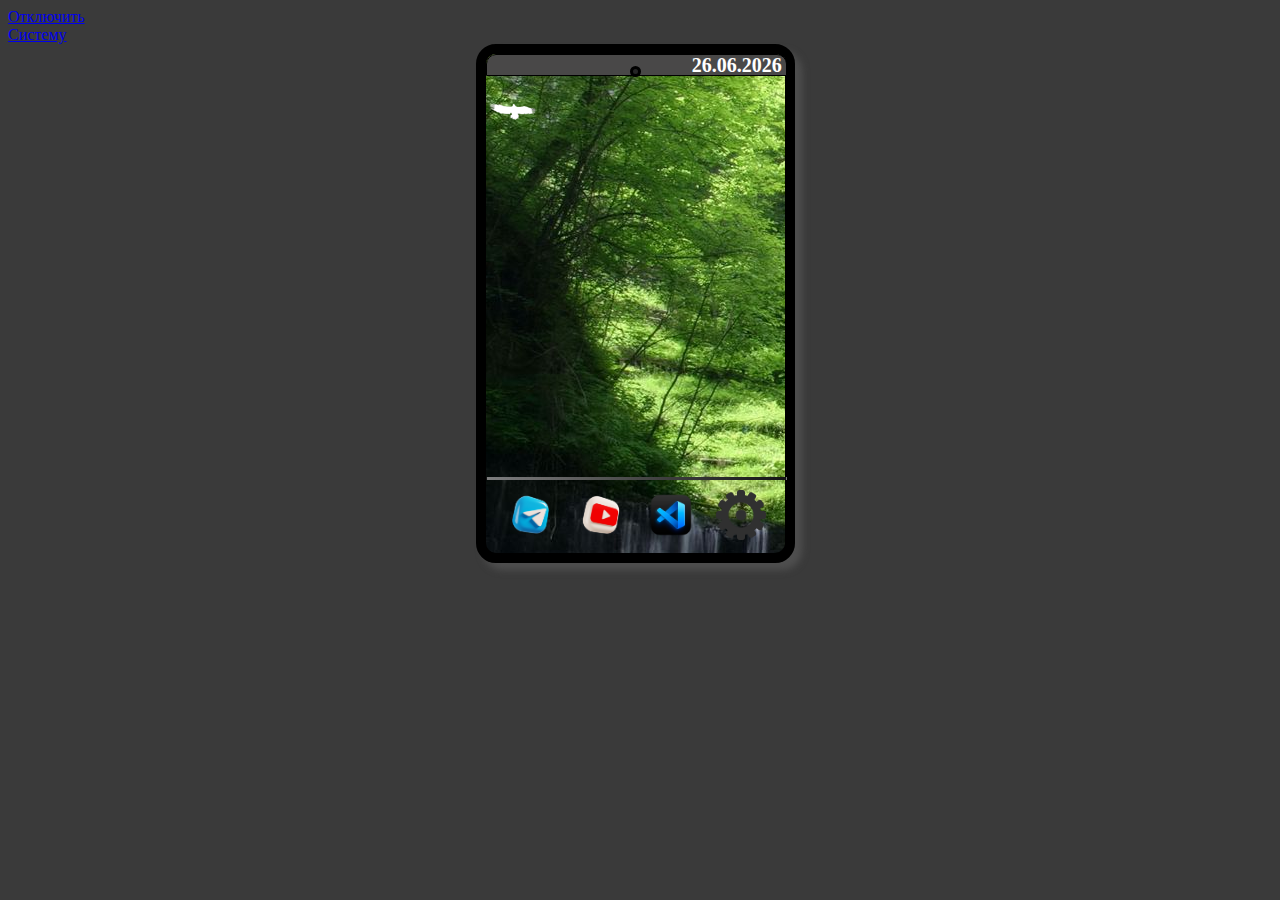
==== index.html @ c6a056ed "Add files via upload" ====
<!DOCTYPE html>
<html>
<head>
    <meta charset="UTF-8">
    <meta name="viewport" content="width=device-width, initial-scale=1.0">
    <title>OREL Телефон</title>
    <link rel="stylesheet" href="css/style.css">
</head>
<body>
    <div class="vkl"><a href="vkl.html">Отключить<br> Систему</a></div>
    <center><div class="telefon">
        <div class="clock"></div>
        <div class="date"></div>
        <div class="sh"></div>
        <div class="camera"></div>
        <div class="oreli"><a href="i.html"><img src="img/png.png" alt="ORELi"></a></div>
        <div class="hr"></div>
        <div class="tel"><a href="https://t.me/+wbs_v_55G20zNDY0"><img src="img/tel.png" alt="tel"></a></div>
        <div class="youtube"><a href="https://www.youtube.com"><img src="img/youtube.png" alt="youtube"></a></div>
        <div class="vscode"><a href="https://vscode.dev"><img src="img/vscode.png" alt="vscode"></a></div>
<div class="senting"><a href="senting.html"><img src="img/senting.png"alt="senting"></a></div>
    </div></center>
    <script src="js/index.js"></script>
</body>
</html>
---- css/style.css ----
body{
    background-color: rgb(58, 58, 58);
    width: 98%;
    height: 100%;
}
.telefon{
    border: 10px solid black;
    width: 299px;
    height: 499px;
    border-radius: 20px;
    background-image: url("../img/orelimage.jpg");
    box-shadow: 7px 7px 7px #4f4f4f;
}
.telefon .camera{
    border: 3px solid black;
    border-radius: 20px;
    height: 5px;
    width: 5px;
    background-color: rgb(37, 37, 37);
    margin: -10px;
}
.telefon .tel a img{
    margin-top: 10px;
    height: 50px;
    float: left;
    margin-left: 20px;
}
.telefon .youtube a img{
    margin-top: 10px;
    height: 50px;
    float: left;
    margin-left: 20px;
}
.telefon .oreli a img{
    margin-top: 20px;
    height: 50px;
    float: left;
    margin-left: 2px;
}
.telefon .senting a img{
    margin-top: 10px;
    height: 50px;
    float: left;
    margin-left: 20px;
}
.telefon .vscode a img{
    margin-top: 10px;
    height: 50px;
    float: left;
    margin-left: 20px;
}
.telefon .hr{
    border: 1px solid rgba(0, 0, 0, 0);
    width: 299px;
    height: 1px;
    background: linear-gradient(to right, rgb(126, 126, 126), rgb(20, 20, 20));
    margin-top: 410px;
}
.telefon .hrc{
    border: 1px solid rgba(0, 0, 0, 0);
    width: 299px;
    height: 1px;
    background: linear-gradient(to right, rgb(126, 126, 126), rgb(20, 20, 20));
}
.telefon .okn .d{
    background-color: rgba(255, 255, 255, 0.733);
    border: 3px solid silver;
    width: 289px;
    height: 389px;
    border-radius: 20px;
    margin-top: 11px;
}
.telefon .ot a img{
    margin-top: 10px;
    height: 50px;
    float: left;
    margin-left: 20px;
    border: 3px solid black;
    border-radius: 5px;
    background: linear-gradient(blue, rgb(1, 255, 234));
}
.i{
    border: 10px solid black;
    width: 299px;
    height: 499px;
    border-radius: 20px;
    background-image: url("../img/gora.jpg");
}
.i .camera{
    border: 3px solid black;
    border-radius: 20px;
    height: 5px;
    width: 5px;
    background-color: rgb(37, 37, 37);
    margin: 5px;
}
.i .isystem{
    margin-top: 150px;
    color: white;
}
.i .exit{
    float: right;
    margin-right: 10px;
    border: 1px solid black;
    height: 20px;
    width: 20px;
    background-color: rgb(199, 199, 199);
    border-radius: 4px;
}
.i .buttonOk{
    margin-right: 10px;
    border: 1px solid rgb(190, 190, 190);
    height: 20px;
    width: 30px;
    background-color: rgb(136, 136, 136);
    border-radius: 4px;
}
.telefon .exit{
    float: right;
    margin-right: 10px;
    border: 1px solid black;
    height: 20px;
    width: 20px;
    background-color: rgb(136, 136, 136);
    margin-top: 3px;
    border-radius: 4px;
}
.telefon .sh{
    border: 1px solid black;
    height: 20px;
    width: 100%;
    background-color: rgb(73, 72, 72);
    border-radius: 10px 10px 0px 0px;
}

.telefon .clock{
    color: #ffffff;
    font-weight: bold;
    font-size: 20px;
    float: left;
    margin-left: 3px;
}
.telefon .date{
    color: #ffffff;
    font-weight: bold;
    font-size: 20px;
    float: right;
    margin-right: 3px;
}
.telefon .okn .d .orelis{
    margin-top: 3px;
}
.telefon .okn .d .program{
    margin-top: 3px;
}
.telefon .vscodep img{
    margin-top: 10px;
    height: 50px;
    float: left;
    margin-left: 20px;
    margin-left: 30px;
}
.telefon .telp img{
    margin-top: 10px;
    height: 50px;
    float: left;
    margin-left: 20px;
    margin-left: 30px;
}
.telefon .youtubep img{
    margin-top: 10px;
    height: 50px;
    float: left;
    margin-left: 20px;
    margin-left: 30px;
}
.telefon .btn a{
	background-color: rgba(84, 165, 139, 0.712);
	margin-left: 5%;
	border-radius: 31px;
	color:#5d5e5e;
	float: left;
	margin-top: 30px;
    height: 20px;
    width: 70px;
}
.telefonvkl{
    background-color: rgb(36, 36, 36);
    border: 10px solid black;
    width: 299px;
    height: 499px;
    border-radius: 20px;
    box-shadow: 7px 7px 7px #4f4f4f;
    margin-top: -20px;
}
.telefonvkl .camera{
    border: 3px solid black;
    border-radius: 20px;
    height: 5px;
    width: 5px;
    background-color: rgb(37, 37, 37);
    margin: 10px;
}
.telefonbl .camera{
    border: 3px solid black;
    border-radius: 20px;
    height: 5px;
    width: 5px;
    background-image: rgb(37, 37, 37);
    margin: 10px;
}
.telefonbl{
    background-image: url("../img/bl.jpg");
    border: 10px solid black;
    width: 299px;
    height: 499px;
    border-radius: 20px;
    box-shadow: 7px 7px 7px #4f4f4f;
    margin-top: -20px;
}
.telefonbl .bl{
    margin-top: 400px;
}
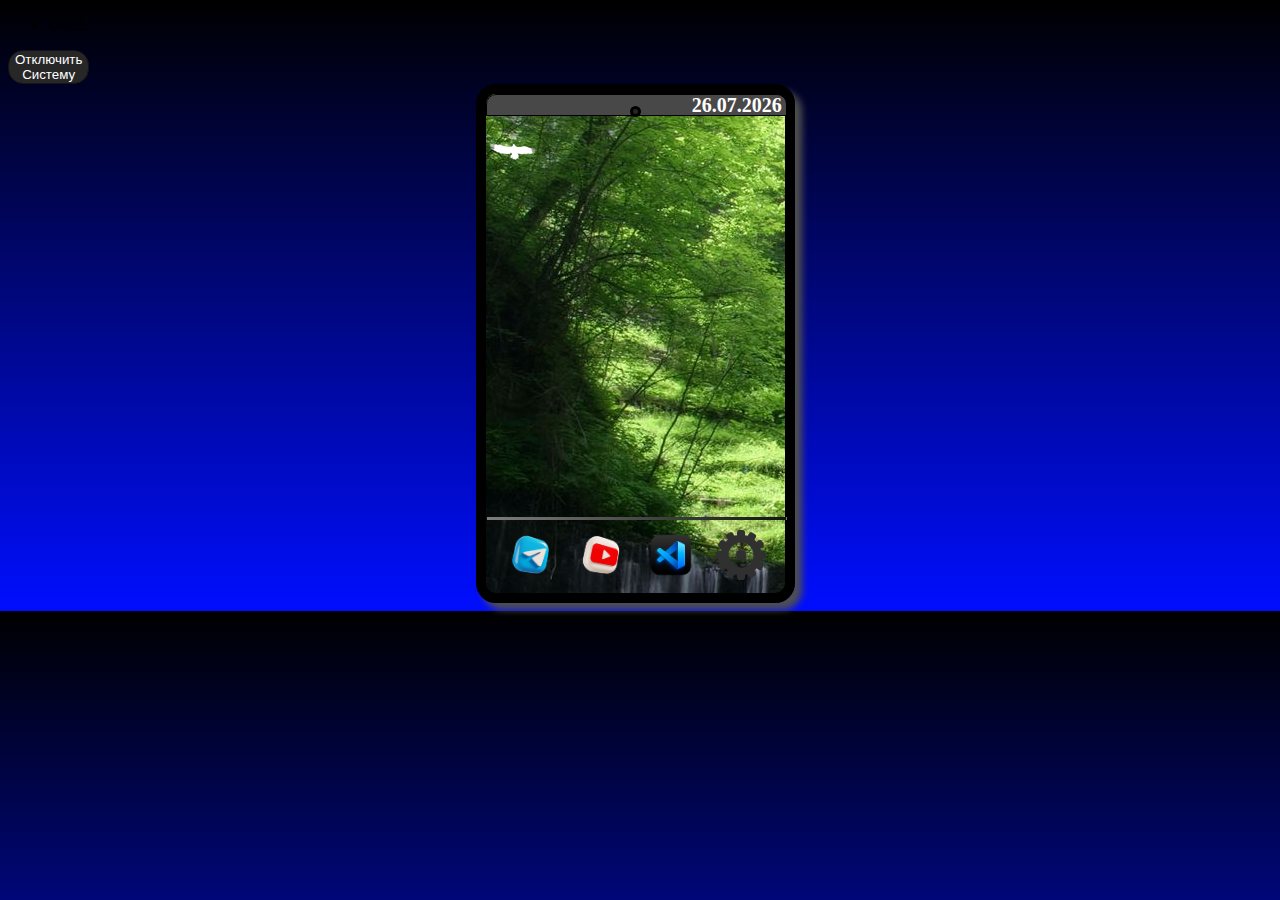
==== commit 7120405d: "new" ====
--- a/index.html
+++ b/index.html
@@ -7,7 +7,14 @@
     <link rel="stylesheet" href="css/style.css">
 </head>
 <body>
-    <div class="vkl"><a href="vkl.html">Отключить<br> Систему</a></div>
+    <header>
+        <nav>
+            <ul>
+                <li>OREL</li>
+            </ul>
+        </nav>
+    </header>
+    <button class="vkl"><a href="vkl.html">Отключить<br> Систему</a></button>
     <center><div class="telefon">
         <div class="clock"></div>
         <div class="date"></div>
--- a/css/style.css
+++ b/css/style.css
@@ -1,7 +1,12 @@
 body{
-    background-color: rgb(58, 58, 58);
+    background: -moz-linear-gradient(0deg, rgba(0,14,255,1) 0%, rgba(0,0,0,1) 100%);
+    background: -webkit-linear-gradient(0deg, rgba(0,14,255,1) 0%, rgba(0,0,0,1) 100%);
+    background: linear-gradient(0deg, rgba(0,14,255,1) 0%, rgba(0,0,0,1) 100%);
     width: 98%;
     height: 100%;
+}
+a{
+    text-decoration: none;
 }
 .telefon{
     border: 10px solid black;
@@ -219,5 +224,41 @@
     margin-top: -20px;
 }
 .telefonbl .bl{
-    margin-top: 400px;
-}
+    margin-top: 350px;
+    background-color: #7aa7c8;
+    border: 1px solid #aecee5;
+    border-radius: 5px;
+}
+.telefonbl .bl:hover{
+    -moz-transform: scale(2.0);
+    transform: scale(2.0);
+    -ms-transform: scale(2.0);
+    -o-transform: scale(2.0);
+    -webkit-transform: scale(2.0);
+    transition: 0.3s all;
+}
+.telefonbl .bl a{
+    color: black;
+    text-decoration: none;
+}
+.telefonbl .clock{
+    font-size: 51px;
+}
+.vkl{
+    background-color: #272727;
+    color: white;
+    border: 1px solid #141414;
+    border-radius: 15px;
+}
+.vkl:hover{
+    -moz-transform: scale(1.2);
+    transform: scale(1.2);
+    -ms-transform: scale(1.2);
+    -o-transform: scale(1.2);
+    -webkit-transform: scale(1.2);
+    transition: 0.3s all;
+}
+.vkl a{
+    color: white;
+    text-decoration: none;
+}
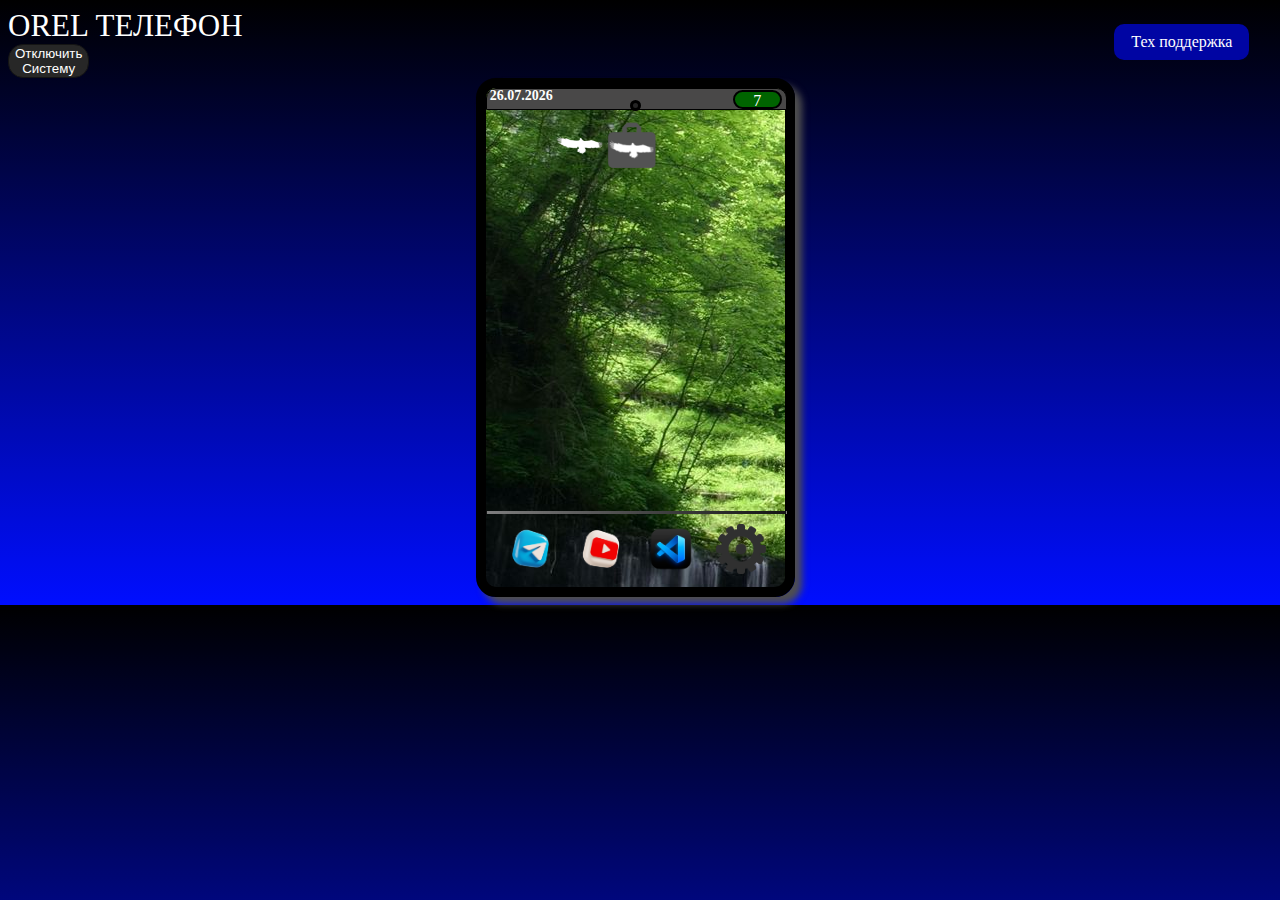
==== commit 060f0882: "new" ====
--- a/index.html
+++ b/index.html
@@ -8,9 +8,10 @@
 </head>
 <body>
     <header>
+        <span class="logo">orel телефон</span>
         <nav>
             <ul>
-                <li>OREL</li>
+                <li class="btn"><a href="https://t.me/obr_orel_bot">Тех поддержка</a></li>
             </ul>
         </nav>
     </header>
@@ -18,9 +19,11 @@
     <center><div class="telefon">
         <div class="clock"></div>
         <div class="date"></div>
+        <div class="acmaulator" id="ac">0</div>
         <div class="sh"></div>
         <div class="camera"></div>
         <div class="oreli"><a href="i.html"><img src="img/png.png" alt="ORELi"></a></div>
+        <div class="oreli"><a href="antivirus.html"><img src="img/store.png" alt="Защитник OREL"></a></div>
         <div class="hr"></div>
         <div class="tel"><a href="https://t.me/+wbs_v_55G20zNDY0"><img src="img/tel.png" alt="tel"></a></div>
         <div class="youtube"><a href="https://www.youtube.com"><img src="img/youtube.png" alt="youtube"></a></div>
--- a/css/style.css
+++ b/css/style.css
@@ -89,7 +89,7 @@
     width: 299px;
     height: 499px;
     border-radius: 20px;
-    background-image: url("../img/gora.jpg");
+    background-image: url("../img/bl.jpg");
 }
 .i .camera{
     border: 3px solid black;
@@ -101,7 +101,7 @@
 }
 .i .isystem{
     margin-top: 150px;
-    color: white;
+    color: black;
 }
 .i .exit{
     float: right;
@@ -148,9 +148,9 @@
 .telefon .date{
     color: #ffffff;
     font-weight: bold;
-    font-size: 20px;
-    float: right;
-    margin-right: 3px;
+    font-size: 14px;
+    float: left;
+    margin-left: 4px;
 }
 .telefon .okn .d .orelis{
     margin-top: 3px;
@@ -224,7 +224,7 @@
     margin-top: -20px;
 }
 .telefonbl .bl{
-    margin-top: 350px;
+    margin-top: 320px;
     background-color: #7aa7c8;
     border: 1px solid #aecee5;
     border-radius: 5px;
@@ -262,3 +262,136 @@
     color: white;
     text-decoration: none;
 }
+header .logo{
+    text-transform: uppercase;
+    font-size: 31px;
+    font-weight: 800px;
+    color:white
+}
+
+header nav{
+    float: right;
+    width: 15%;
+    color: white
+}
+header nav ul{
+    list-style: none;
+    display: flex;
+    justify-content: space-between;
+}
+header nav ul li{
+    display: inline-block;
+}
+header nav ul li a{
+    color: #fff;
+}
+header nav ul li.btn a{
+    background: #0005a3;
+    padding: 9px 17px;
+    border-radius: 10px;
+    transition: all 500ms ease;
+    -moz-transition: all 500ms ease;
+    -webkit-transition: all 500ms ease;
+    -ms-transition: all 500ms ease;
+    float: right;
+}
+header nav ul li.btn a:hover{
+    background: #020685;
+    -moz-transform: scale(1.2);
+    -ms-transform: scale(1.2);
+    -webkit-transform: scale(1.2);
+    transform: scale(1.2);
+    transition: all 500ms ease;
+    -moz-transition: all 500ms ease;
+    -webkit-transition: all 500ms ease;
+    -ms-transition: all 500ms ease;
+}
+.telefonvkl .logo{
+    color:white;
+    font-size: 50px;
+    margin-top: 180px;
+}
+.telefon .acmaulator{
+    height: 15px;
+    width: 45px;
+    border: 2px solid black;
+    float: right;
+    margin-right: 3px;
+    border-radius: 21px; 
+    margin-top: 2px;
+    background-color: darkgreen;
+    color: white;   
+}
+.telefonbl .acmaulatorbl{
+    height: 25px;
+    width: 50px;
+    border: 2px solid black;
+    margin-right: 3px;
+    border-radius: 21px; 
+    margin-top: 2px;
+    background-color: darkgreen;
+    color: white;
+    font-size: 22px;   
+}
+.telefon .antivirus{
+    font-size: 50px;
+    height: 50px;
+    width: 150px;
+    border: 5px solid black;
+    background-color: yellowgreen;
+    border-radius: 60px;
+    margin-top: 150px;
+}
+.telefon .okn .d .progant{
+    background: #0005a3;
+    padding: 9px 17px;
+    border-radius: 10px;
+    transition: all 500ms ease;
+    -moz-transition: all 500ms ease;
+    -webkit-transition: all 500ms ease;
+    -ms-transition: all 500ms ease;
+    width: 150px;
+    margin-top: 15px;
+}
+.telefon .okn .d .progant a{
+    color: white;
+}
+.telefon .okn .d .progant:hover{
+    background: #020685;
+    -moz-transform: scale(1.2);
+    -ms-transform: scale(1.2);
+    -webkit-transform: scale(1.2);
+    transform: scale(1.2);
+    transition: all 500ms ease;
+    -moz-transition: all 500ms ease;
+    -webkit-transition: all 500ms ease;
+    -ms-transition: all 500ms ease;
+}
+.i .acmaulator{
+    height: 15px;
+    width: 45px;
+    border: 2px solid black;
+    float: right;
+    margin-right: 3px;
+    border-radius: 21px; 
+    margin-top: 2px;
+    background-color: darkgreen;
+    color: white;
+    margin-top: 230px;   
+}
+.i .clock{
+    color: black;
+    font-weight: bold;
+    font-size: 20px;
+    float: left;
+    margin-left: 3px;
+    margin-top: 230px;
+}
+.i .date{
+    color: black;
+    font-weight: bold;
+    font-size: 20px;
+    float: left;
+    margin-left: 30px;
+    margin-top: 230px;
+}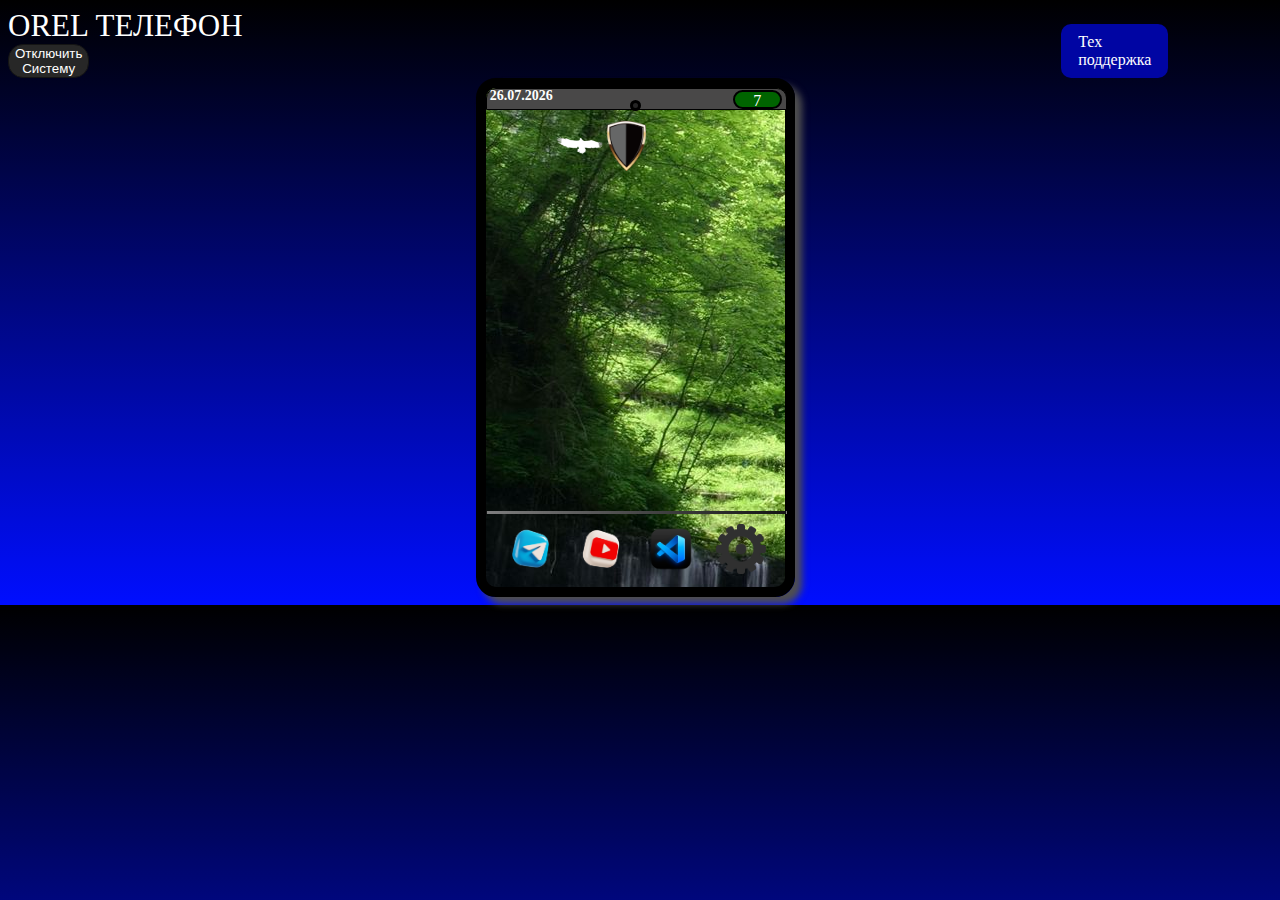
==== commit 6be5aeb2: "Error and New for Antivirus" ====
--- a/index.html
+++ b/index.html
@@ -23,7 +23,7 @@
         <div class="sh"></div>
         <div class="camera"></div>
         <div class="oreli"><a href="i.html"><img src="img/png.png" alt="ORELi"></a></div>
-        <div class="oreli"><a href="antivirus.html"><img src="img/store.png" alt="Защитник OREL"></a></div>
+        <div class="oreli"><a href="antivirus.html"><img src="img/antivirus.png" alt="Защитник OREL"></a></div>
         <div class="hr"></div>
         <div class="tel"><a href="https://t.me/+wbs_v_55G20zNDY0"><img src="img/tel.png" alt="tel"></a></div>
         <div class="youtube"><a href="https://www.youtube.com"><img src="img/youtube.png" alt="youtube"></a></div>
--- a/css/style.css
+++ b/css/style.css
@@ -281,6 +281,7 @@
 }
 header nav ul li{
     display: inline-block;
+    
 }
 header nav ul li a{
     color: #fff;
@@ -294,6 +295,7 @@
     -webkit-transition: all 500ms ease;
     -ms-transition: all 500ms ease;
     float: right;
+    margin-right: 60%;
 }
 header nav ul li.btn a:hover{
     background: #020685;
@@ -394,4 +396,61 @@
     float: left;
     margin-left: 30px;
     margin-top: 230px;
+}
+.telefon .okn .d .buttonOk{
+    margin-right: 10px;
+    border: 1px solid rgb(190, 190, 190);
+    height: 40px;
+    width: 60px;
+    background-color: rgb(136, 136, 136);
+    border-radius: 4px;
+    font-size: 30px;
+    color:#0005a3;
+}
+.telefon .okn .d .buttonOk:hover{
+    background-color: #00047a;
+    -moz-transform: scale(1.2);
+    -ms-transform: scale(1.2);
+    -webkit-transform: scale(1.2);
+    transform: scale(1.2);
+    transition: all 500ms ease;
+    -moz-transition: all 500ms ease;
+    -webkit-transition: all 500ms ease;
+    -ms-transition: all 500ms ease;
+}
+.telefon .okn .d .buttonOk a{
+    color:#0005a3;
+}
+.telefon .okn .d .buttonOk a:hover{
+    color: white;
+}
+.telefon .okn .d .setingApp{
+    float: left;
+    margin-left: 10px;
+    margin-top: 12px
+}
+.telefon .okn .d .btn{
+    background: #0005a3;
+    padding: 9px 17px;
+    border-radius: 10px;
+    transition: all 500ms ease;
+    -moz-transition: all 500ms ease;
+    -webkit-transition: all 500ms ease;
+    -ms-transition: all 500ms ease;
+    float: right;
+    color: white;
+    margin-right: 28%;
+    margin-top: 50%;
+    width: 30px;
+}
+.telefon .okn .d .btn:hover{
+    background: #020685;
+    -moz-transform: scale(1.2);
+    -ms-transform: scale(1.2);
+    -webkit-transform: scale(1.2);
+    transform: scale(1.2);
+    transition: all 500ms ease;
+    -moz-transition: all 500ms ease;
+    -webkit-transition: all 500ms ease;
+    -ms-transition: all 500ms ease;
 }